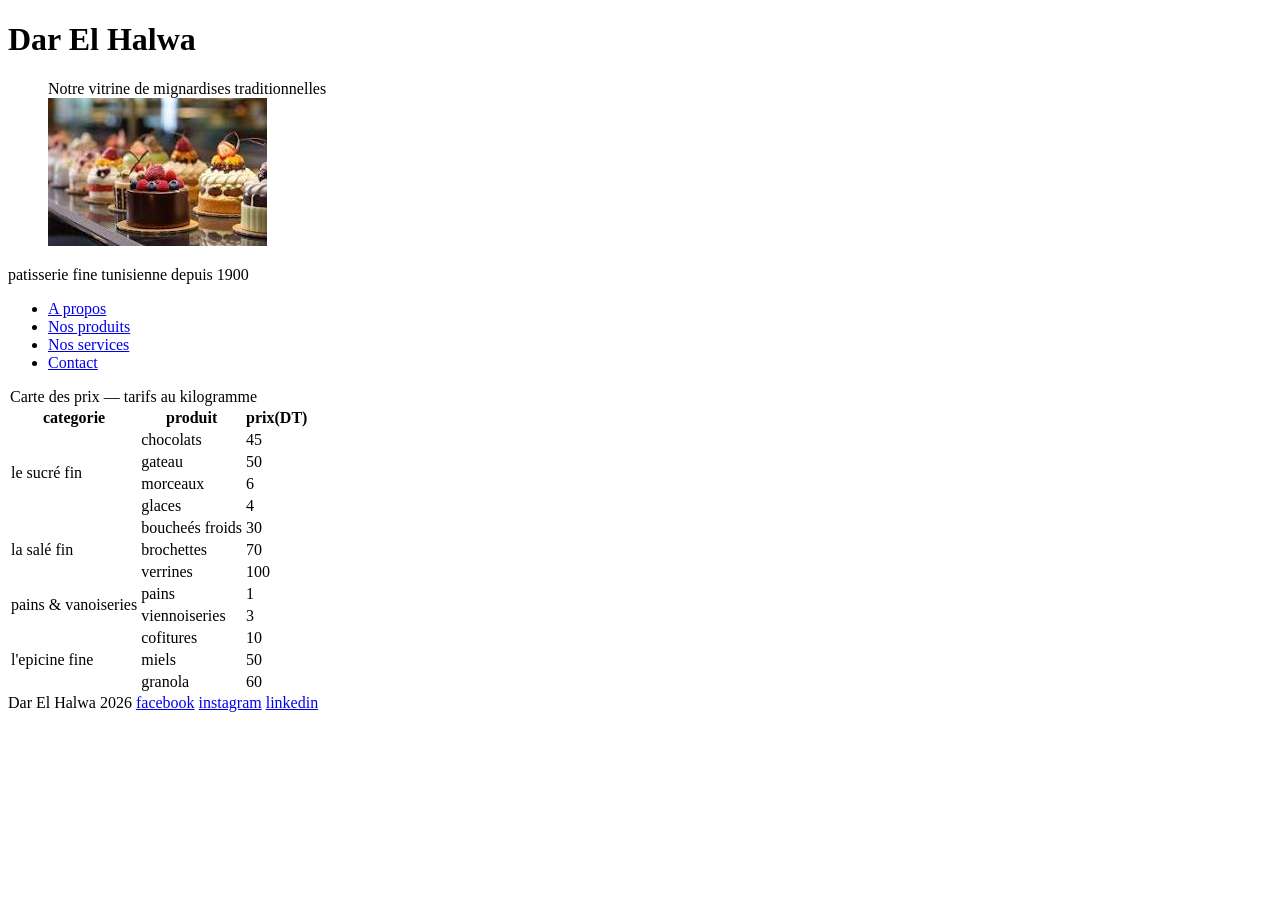
==== carte.html @ 5add3d6a "Dar El Halwa" ====
<!DOCTYPE html>
<html lang="en">
<head>
    <meta charset="UTF-8">
    <meta name="viewport" content="width=device-width, initial-scale=1.0">
    <title>Le tableau de la carte des prix</title>
</head>
<body>
<header> 
      <h1  >Dar El Halwa</h1>
      <figure>
        <figcaption>Notre vitrine de mignardises traditionnelles</figcaption>
        <img src="patisserie.jpg" alt="img">
      </figure>

    <p>patisserie fine tunisienne depuis 1900</p>
</header>
<nav id="rr">
    <ul>
        <li><a href="index.html">A propos</a></li>
        <li><a href="index.html nos produits">Nos produits</a></li>
        <li><a href="index.html nos services">Nos services</a></li>
        <li><a href="index.html contact">Contact</a></li>

    </ul>
</nav>
<MAIN> 
<table><legend>Carte des prix — tarifs au kilogramme</legend>
    <thead>
        <tr><th>categorie</th>
        <th>produit</th>
        <th>prix(DT)</th></tr>
    </thead>
    <tbody>
        <tr><td rowspan="4">le sucré fin</td>
        <td>chocolats</td>
        <td>45</td></tr>
        <tr><td>gateau</td>
        <td>50</td></tr>
        <tr>
            <td>morceaux</td>
            <td>6</td>
        </tr>
        <tr><td>glaces</td>
        <td>4</td></tr>
        <tr>
            <td rowspan="3">la salé fin</td>
            <td>boucheés froids</td>
            <td>30</td>
        </tr>
        <tr><td>brochettes</td>
        <td>70</td></tr>
        <tr>
        <td>verrines</td>
        <td>100</td></tr>
          <tr>
            <td rowspan="2">pains & vanoiseries</td>
        <td>pains</td>
        <td>1</td></tr>
        <tr><td>viennoiseries</td>
        <td>3</td></tr>
        <tr><td rowspan="3">l'epicine fine</td>
        <td>cofitures</td>
        <td>10</td></tr>
        <tr><td>miels</td>
        <td>50</td></tr>
        <tr><td>granola</td>
        <td>60</td></tr>
    </tbody>
</table>
    </MAIN>
<footer>
    Dar El Halwa 2026
    <a href="https://www.facebook.com/darelhalwa">facebook</a>
    <a href="https://www.instagram.com/darelhalwa">instagram</a>
    <a href="https://www.linkedin.com/company/darelhalwa">linkedin</a>
</footer>

</body>
</html>
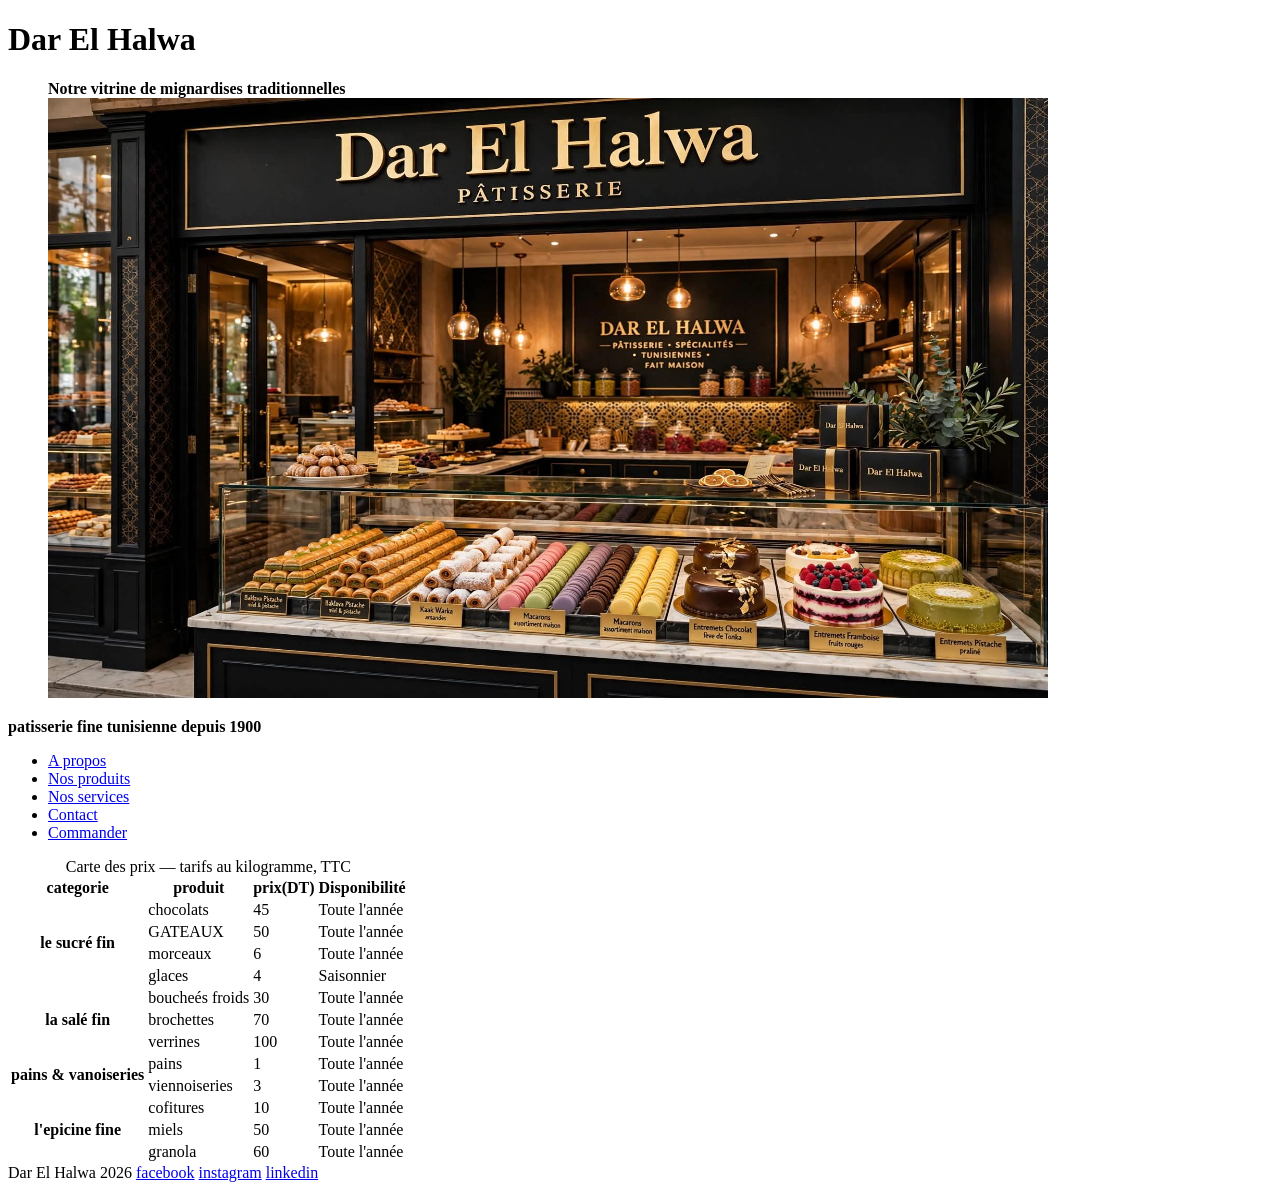
==== commit 69f4413d: "creer la page de commande personnalisee" ====
--- a/carte.html
+++ b/carte.html
@@ -9,63 +9,95 @@
 <header> 
       <h1  >Dar El Halwa</h1>
       <figure>
-        <figcaption>Notre vitrine de mignardises traditionnelles</figcaption>
-        <img src="patisserie.jpg" alt="img">
+        <figcaption><b>Notre vitrine de mignardises traditionnelles</b></figcaption>
+        <img src="patt.jpg" alt="img" width="1000" height="600">
       </figure>
 
-    <p>patisserie fine tunisienne depuis 1900</p>
+    <p><b>patisserie fine tunisienne depuis 1900</b></p>
 </header>
 <nav id="rr">
     <ul>
         <li><a href="index.html">A propos</a></li>
-        <li><a href="index.html nos produits">Nos produits</a></li>
-        <li><a href="index.html nos services">Nos services</a></li>
-        <li><a href="index.html contact">Contact</a></li>
+        <li><a href="index.html" >Nos produits</a></li>
+        <li><a href="index.html" >Nos services</a></li>
+        <li><a href="index.html" >Contact</a></li>
+        <li><a href="commande.html">Commander</a></li>
 
     </ul>
 </nav>
 <MAIN> 
-<table><legend>Carte des prix — tarifs au kilogramme</legend>
+<table><caption>Carte des prix — tarifs au kilogramme, TTC </caption>
     <thead>
-        <tr><th>categorie</th>
-        <th>produit</th>
-        <th>prix(DT)</th></tr>
+        <tr>
+        <th scope="col">categorie</th>
+        <th scope="col">produit</th>
+        <th scope="col">prix(DT)</th>
+        <th scope="col">Disponibilité</th>
+    </tr>
     </thead>
     <tbody>
-        <tr><td rowspan="4">le sucré fin</td>
+        <tr>
+        <th scope="rowgroup" rowspan="4">le sucré fin</th>
         <td>chocolats</td>
-        <td>45</td></tr>
-        <tr><td>gateau</td>
-        <td>50</td></tr>
+        <td>45</td>
+        <td>Toute l'année</td>
+        </tr>
+        <tr>
+        <td>GATEAUX</td>
+        <td>50</td>
+         <td>Toute l'année</td>
+         </tr>
         <tr>
             <td>morceaux</td>
             <td>6</td>
+            <td>Toute l'année</td>
         </tr>
-        <tr><td>glaces</td>
-        <td>4</td></tr>
         <tr>
-            <td rowspan="3">la salé fin</td>
+        <td>glaces</td>
+        <td>4</td>
+        <td>Saisonnier</td>
+        </tr>
+        <tr>
+            <th scope="rowgroup" rowspan="3">la salé fin</th>
             <td>boucheés froids</td>
             <td>30</td>
+            <td>Toute l'année</td>
         </tr>
         <tr><td>brochettes</td>
-        <td>70</td></tr>
+        <td>70</td>
+         <td>Toute l'année</td>
+    </tr>
         <tr>
         <td>verrines</td>
-        <td>100</td></tr>
+        <td>100</td>
+    <td>Toute l'année</td>
+</tr>
           <tr>
-            <td rowspan="2">pains & vanoiseries</td>
+            <th scope="rowgroup" rowspan="2">pains & vanoiseries</th>
         <td>pains</td>
-        <td>1</td></tr>
-        <tr><td>viennoiseries</td>
-        <td>3</td></tr>
-        <tr><td rowspan="3">l'epicine fine</td>
+        <td>1</td>
+    <td>Toute l'année</td>
+</tr>
+        <tr>
+            <td>viennoiseries</td>
+        <td>3</td>
+    <td>Toute l'année</td>
+</tr>
+        <tr><th scope="rowgroup" rowspan="3">l'epicine fine</th>
         <td>cofitures</td>
-        <td>10</td></tr>
-        <tr><td>miels</td>
-        <td>50</td></tr>
-        <tr><td>granola</td>
-        <td>60</td></tr>
+        <td>10</td>
+    <td>Toute l'année</td>
+</tr>
+        <tr>
+            <td>miels</td>
+        <td>50</td>
+    <td>Toute l'année</td>
+</tr>
+        <tr>
+            <td>granola</td>
+        <td>60</td>
+    <td>Toute l'année</td>
+</tr>
     </tbody>
 </table>
     </MAIN>
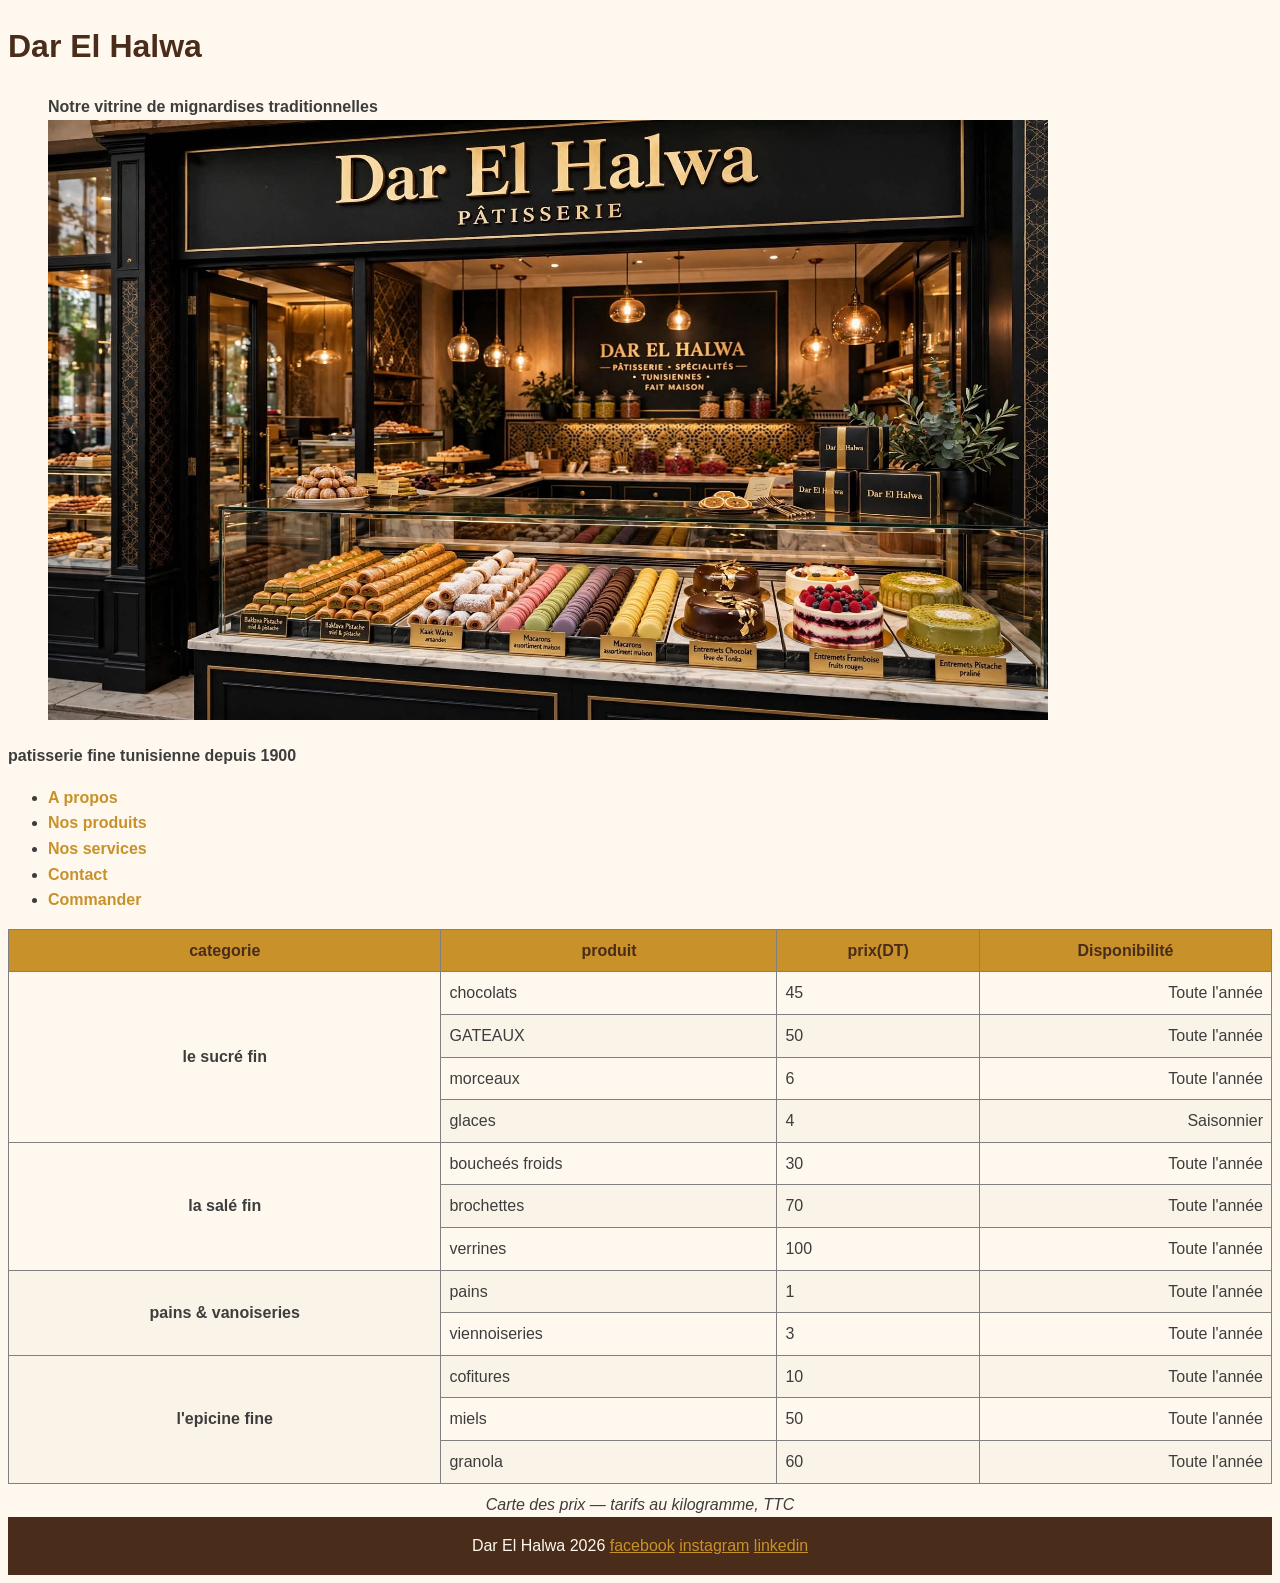
==== commit ef9c13d4: "Ajouter la feuille de styles et la charte graphique" ====
--- a/carte.html
+++ b/carte.html
@@ -4,6 +4,7 @@
     <meta charset="UTF-8">
     <meta name="viewport" content="width=device-width, initial-scale=1.0">
     <title>Le tableau de la carte des prix</title>
+    <link rel="stylesheet" href="css/style.css">
 </head>
 <body>
 <header> 
--- a/css/style.css
+++ b/css/style.css
@@ -0,0 +1,89 @@
+:root {
+  --miel: #c8912a;
+  --chocolat: #4a2c1a;
+  --creme: #fff8ef;
+  --pistache: #6b8e4e;
+  --gris-texte: #3d3d3d;
+  --espace: 1rem;
+}
+*, *::before, *::after {
+    box-sizing: border-box;
+}
+body { background-color: 
+    var(--creme); color: 
+    var(--gris-texte); 
+}
+h1 { color: 
+    var(--chocolat); 
+}
+
+h2 { color: var(--chocolat); 
+    border-bottom: 2px solid 
+    var(--miel);
+}
+nav a { text-decoration: none; color: 
+    var(--chocolat); font-weight: bold; 
+}
+strong { color: var(--miel); 
+}
+footer { background-color: 
+    var(--chocolat); color: 
+    var(--creme); text-align: center; padding: 
+    var(--espace); 
+}
+p, li { line-height: 1.6; 
+}
+#contact { background-color: white;
+     padding:
+ var(--espace); 
+}
+.mise-en-avant { font-size: larger; font-style: italic; }
+
+a:link { color: 
+    var(--miel); 
+}
+a:visited { color: var(--pistache); 
+}
+a:hover { text-decoration: underline; color: 
+    var(--chocolat); 
+}
+a:active { color: var(--chocolat); 
+}
+
+.carte-info {
+    width: 400px;
+    padding: 20px;
+    border: 2px solid #c8912a;
+    margin: 30px;
+}
+
+body {
+    font-family: Arial, Helvetica, sans-serif;
+    line-height: 1.6;
+    font-size: 1rem;
+}
+
+    table {
+    border-collapse: collapse;
+    width: 100%;
+}
+thead{
+    background-color: var(--miel);
+    color: var(--chocolat);
+}
+
+td, th {
+    border: 1px solid gray;
+    padding: 8px;
+}
+tbody tr td:last-child{
+    text-align: right;
+}
+tbody tr:nth-child(even){
+    background-color:#faf3e8;
+}
+caption{
+    caption-side:bottom;
+    font-style:italic;
+    padding-top: 8px;
+}
